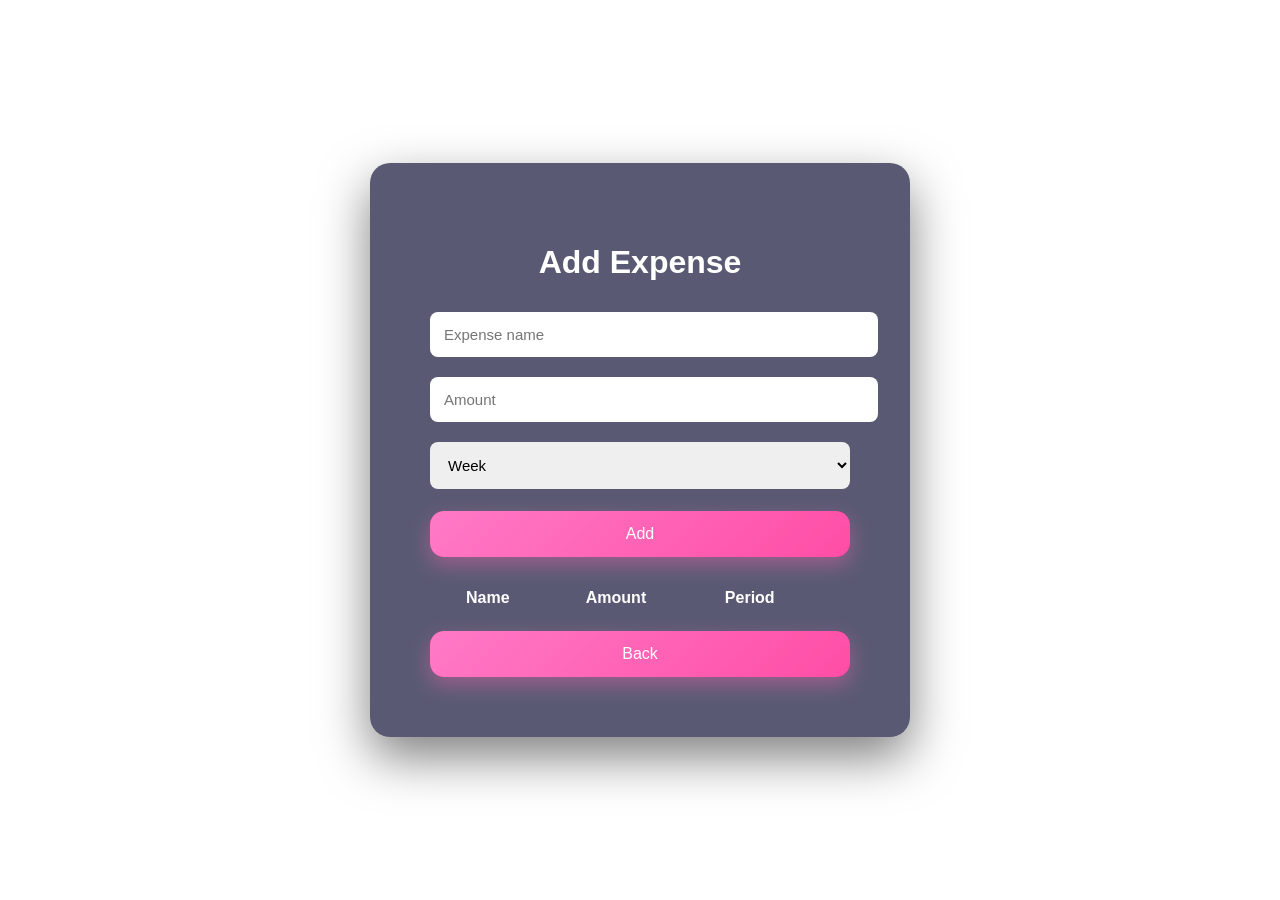
==== expense.html @ 5e135cb4 "Add files via upload" ====
<!DOCTYPE html>
<html>

<head>

<title>Expenses</title>

<link rel="stylesheet" href="style.css">

</head>

<body>

<div class="card">

<h1>Add Expense</h1>

<input id="name" placeholder="Expense name">

<input id="amount" placeholder="Amount">

<select id="period">

<option>Week</option>
<option>Month</option>
<option>Year</option>

</select>

<button onclick="addExpense()">Add</button>

<table>

<thead>

<tr>
<th>Name</th>
<th>Amount</th>
<th>Period</th>
<th></th>
</tr>

</thead>

<tbody id="table"></tbody>

</table>

<button onclick="back()">Back</button>

</div>

<script src="expense.js"></script>

</body>

</html>
---- style.css ----
body{

margin:0;
height:100vh;

display:flex;
justify-content:center;
align-items:center;

font-family:Segoe UI, sans-serif;

background-image:url("./images/background.jpg");
background-size:cover;
background-position:center;
background-repeat:no-repeat;

color:white;

}

/* Card design */

.card{

background:rgba(0,0,40,0.65);

backdrop-filter:blur(10px);

padding:60px;

border-radius:20px;

text-align:center;

width:420px;

box-shadow:0 20px 50px rgba(0,0,0,0.5);

}

/* Inputs */

input, select{

width:100%;

padding:14px;

margin:10px 0;

border:none;

border-radius:8px;

font-size:15px;

}

/* Buttons */

button{

width:100%;

padding:14px;

margin-top:12px;

border:none;

border-radius:14px;

font-size:16px;

color:white;

cursor:pointer;

/* pink aesthetic gradient */

background:linear-gradient(135deg,#ff7ac6,#ff4da6);

/* blur glass effect */

backdrop-filter:blur(10px);

box-shadow:0 8px 20px rgba(255,105,180,0.4);

transition:all 0.3s ease;

}

/* hover animation */

button:hover{

transform:translateY(-3px);

box-shadow:0 12px 30px rgba(255,105,180,0.6);

background:linear-gradient(135deg,#ff6bbf,#ff2f93);

}
button:active{

transform:scale(0.98);

}

/* Table */

table{

width:100%;
margin-top:20px;

}

td, th{

padding:10px;

}

/* Delete button */

.delete{

background:#ff4d4d;

}
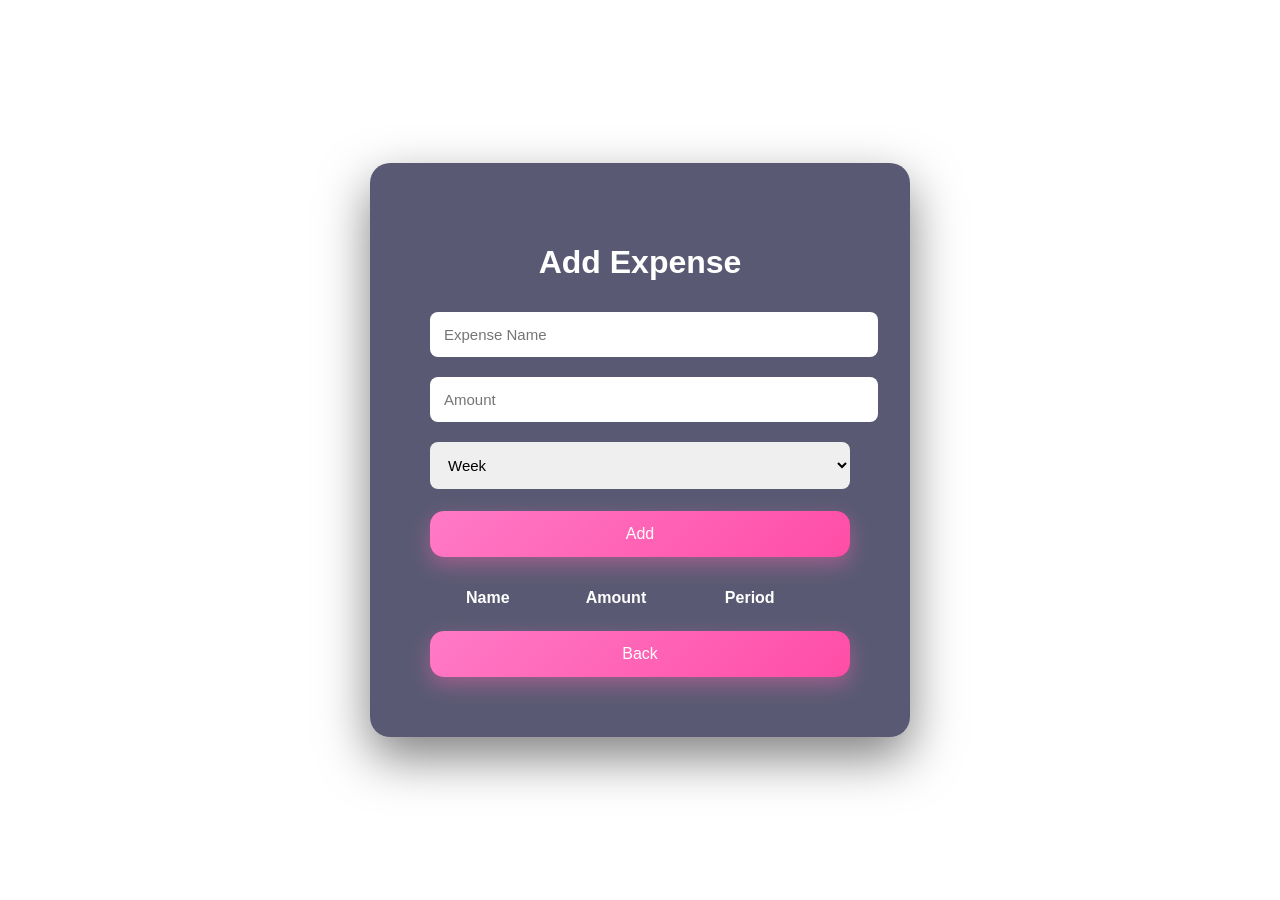
==== commit 03ddb301: "Add files via upload" ====
--- a/expense.html
+++ b/expense.html
@@ -15,11 +15,11 @@
 
 <h1>Add Expense</h1>
 
-<input id="name" placeholder="Expense name">
+<input id="Name" placeholder="Expense Name">
 
-<input id="amount" placeholder="Amount">
+<input id="Amount" placeholder="Amount">
 
-<select id="period">
+<select id="Period">
 
 <option>Week</option>
 <option>Month</option>
@@ -27,7 +27,7 @@
 
 </select>
 
-<button onclick="addExpense()">Add</button>
+<button onclick="AddExpense()">Add</button>
 
 <table>
 
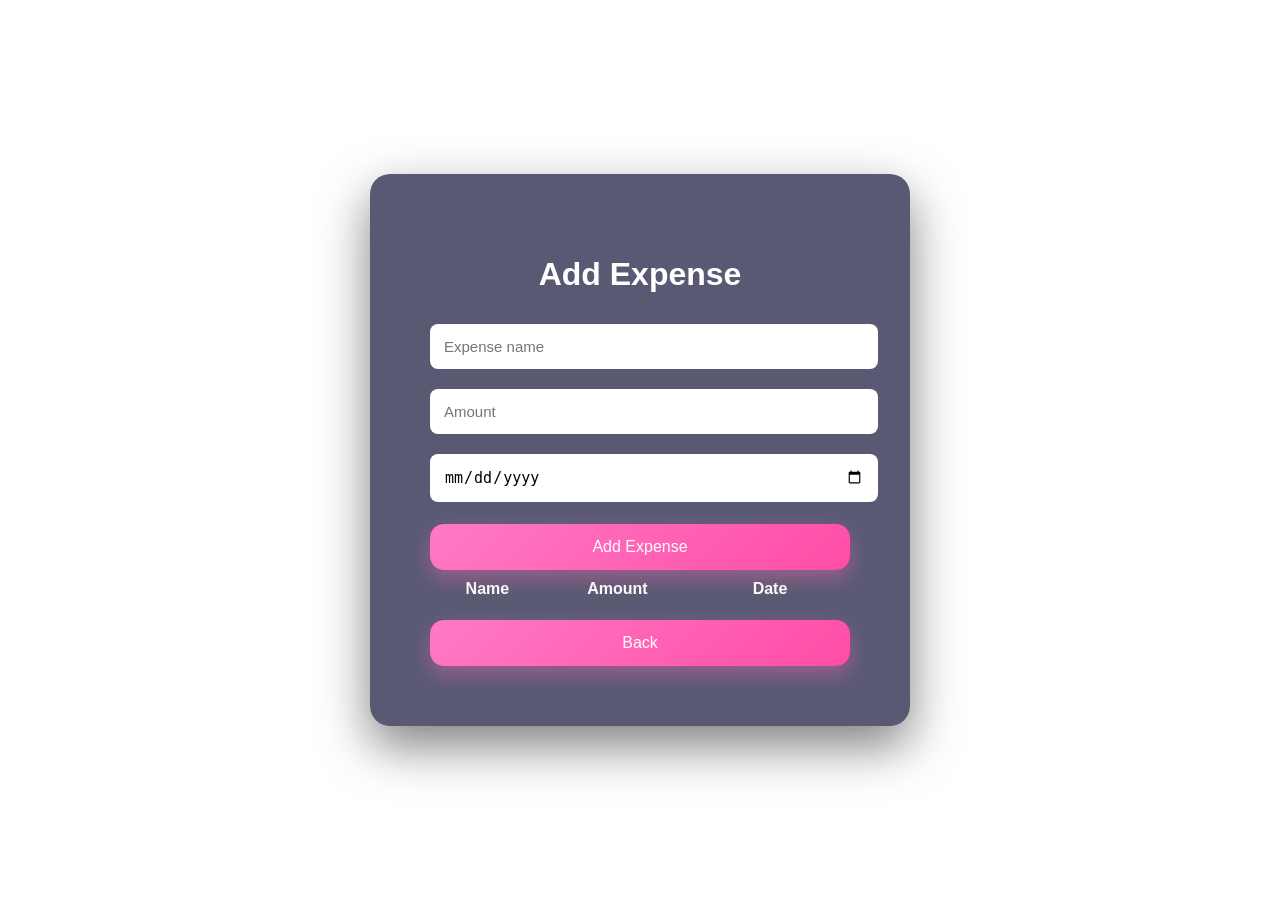
==== commit d6fd4f53: "Add files via upload" ====
--- a/expense.html
+++ b/expense.html
@@ -15,36 +15,28 @@
 
 <h1>Add Expense</h1>
 
-<input id="Name" placeholder="Expense Name">
+<input id="name" placeholder="Expense name">
 
-<input id="Amount" placeholder="Amount">
+<input id="amount" placeholder="Amount">
 
-<select id="Period">
+<input id="date" type="date">
 
-<option>Week</option>
-<option>Month</option>
-<option>Year</option>
-
-</select>
-
-<button onclick="AddExpense()">Add</button>
+<button onclick="addExpense()">Add Expense</button>
 
 <table>
 
 <thead>
-
 <tr>
 <th>Name</th>
 <th>Amount</th>
-<th>Period</th>
-<th></th>
+<th>Date</th>
 </tr>
-
 </thead>
 
 <tbody id="table"></tbody>
 
 </table>
+
 
 <button onclick="back()">Back</button>
 
@@ -54,4 +46,4 @@
 
 </body>
 
-</html>+</html>
--- a/style.css
+++ b/style.css
@@ -107,25 +107,83 @@
 
 }
 
-/* Table */
-
 table{
-
 width:100%;
-margin-top:20px;
-
+border-collapse:collapse;
 }
 
-td, th{
+th, td{
+padding:10px;
+text-align:center;
+}
 
-padding:10px;
+/* give date column space */
 
+th:nth-child(3),
+td:nth-child(3){
+width:140px;
 }
 
 /* Delete button */
 
 .delete{
 
-background:#ff4d4d;
+background:#ff6bbf;
+
+}
+.report-box{
+
+background:rgba(255,255,255,0.15);
+
+padding:15px;
+
+margin-top:15px;
+
+border-radius:12px;
+
+backdrop-filter:blur(8px);
+
+text-align:left;
+
+}
+/* report container grid */
+
+.report-container{
+
+display:grid;
+
+grid-template-columns:repeat(auto-fit,minmax(180px,1fr));
+
+gap:20px;
+
+margin-top:25px;
+
+}
+
+/* pink aesthetic cards */
+
+.report-box{
+
+background:linear-gradient(135deg,#ff7ac6,#ff4da6);
+
+padding:20px;
+
+border-radius:15px;
+
+color:white;
+
+box-shadow:0 10px 25px rgba(255,105,180,0.5);
+
+transition:0.3s;
+
+}
+
+/* hover effect */
+
+.report-box:hover{
+
+transform:translateY(-5px);
+
+box-shadow:0 15px 35px rgba(255,105,180,0.7);
 
 }
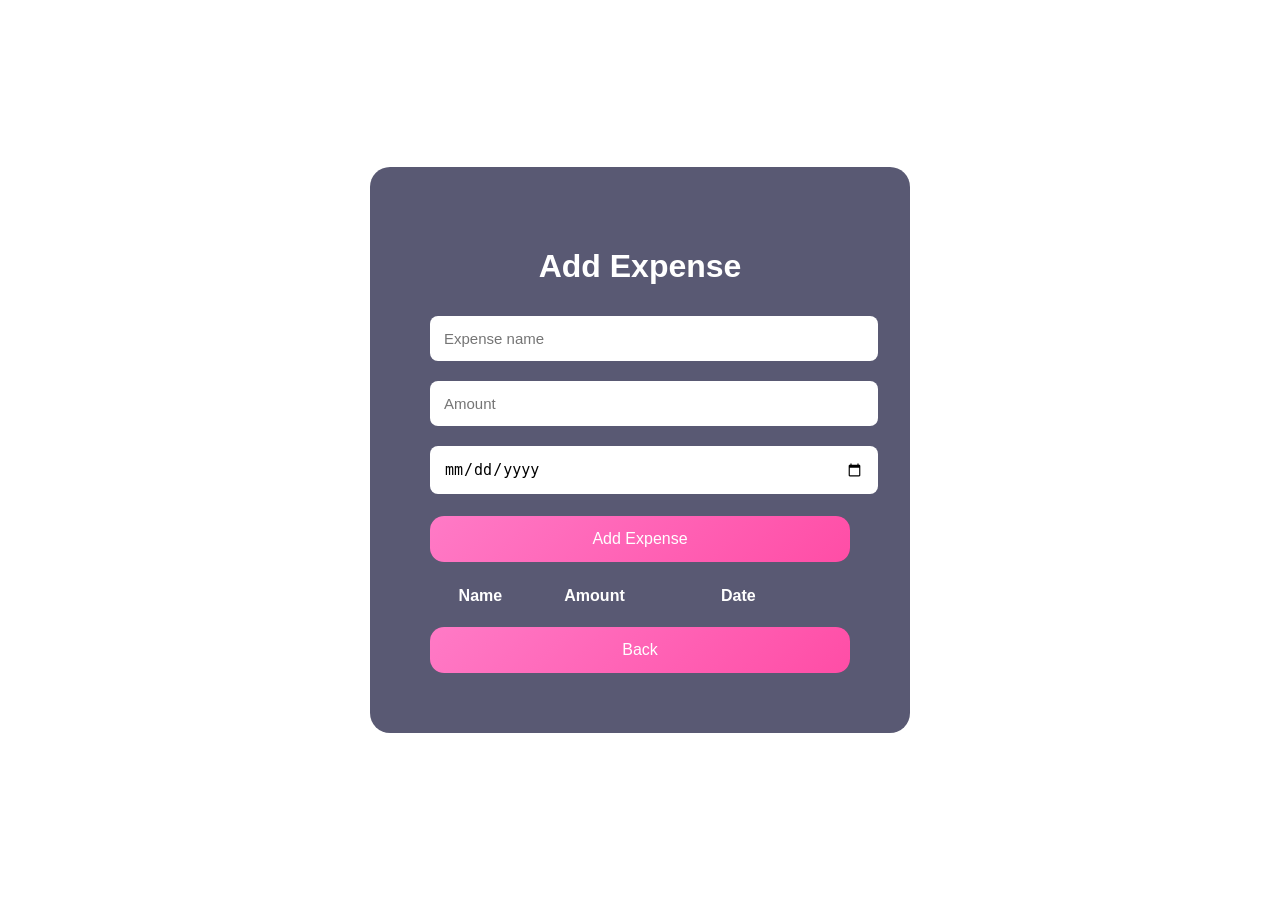
==== commit b2f9cd36: "Add files via upload" ====
--- a/expense.html
+++ b/expense.html
@@ -23,6 +23,8 @@
 
 <button onclick="addExpense()">Add Expense</button>
 
+<div class="expense-list">
+
 <table>
 
 <thead>
@@ -30,12 +32,15 @@
 <th>Name</th>
 <th>Amount</th>
 <th>Date</th>
+<th></th>
 </tr>
 </thead>
 
 <tbody id="table"></tbody>
 
 </table>
+
+</div>
 
 
 <button onclick="back()">Back</button>
--- a/style.css
+++ b/style.css
@@ -186,4 +186,91 @@
 
 box-shadow:0 15px 35px rgba(255,105,180,0.7);
 
+}
+
+.expense-list{
+
+max-height:200px;
+
+overflow-y:auto;
+
+margin-top:15px;
+
+}
+
+/* optional: smoother table look */
+
+table{
+
+width:100%;
+
+border-collapse:collapse;
+
+}
+
+th, td{
+
+padding:10px;
+
+text-align:center;
+
+}
+
+.dashboard-scroll{
+
+max-height:180px;
+
+overflow-y:auto;
+
+margin-top:15px;
+
+padding-right:5px;
+
+}
+
+/* keep table normal */
+
+table{
+width:100%;
+border-collapse:collapse;
+box-shadow:none;
+}
+
+table, tr, td, th{
+box-shadow: none !important;
+}
+
+.card{
+box-shadow: none !important;
+}
+.report-box{
+box-shadow: none !important;
+}
+
+th, td{
+padding:10px;
+text-align:center;
+}
+.report-scroll{
+
+max-height:220px;
+
+overflow-y:auto;
+
+margin-top:20px;
+
+padding-right:5px;
+
+}
+.expense-container{
+box-shadow: none !important;
+}
+input{
+box-shadow: none !important;
+}
+input{
+box-shadow: none !important;
+}
+button{
+box-shadow: none !important;
 }
